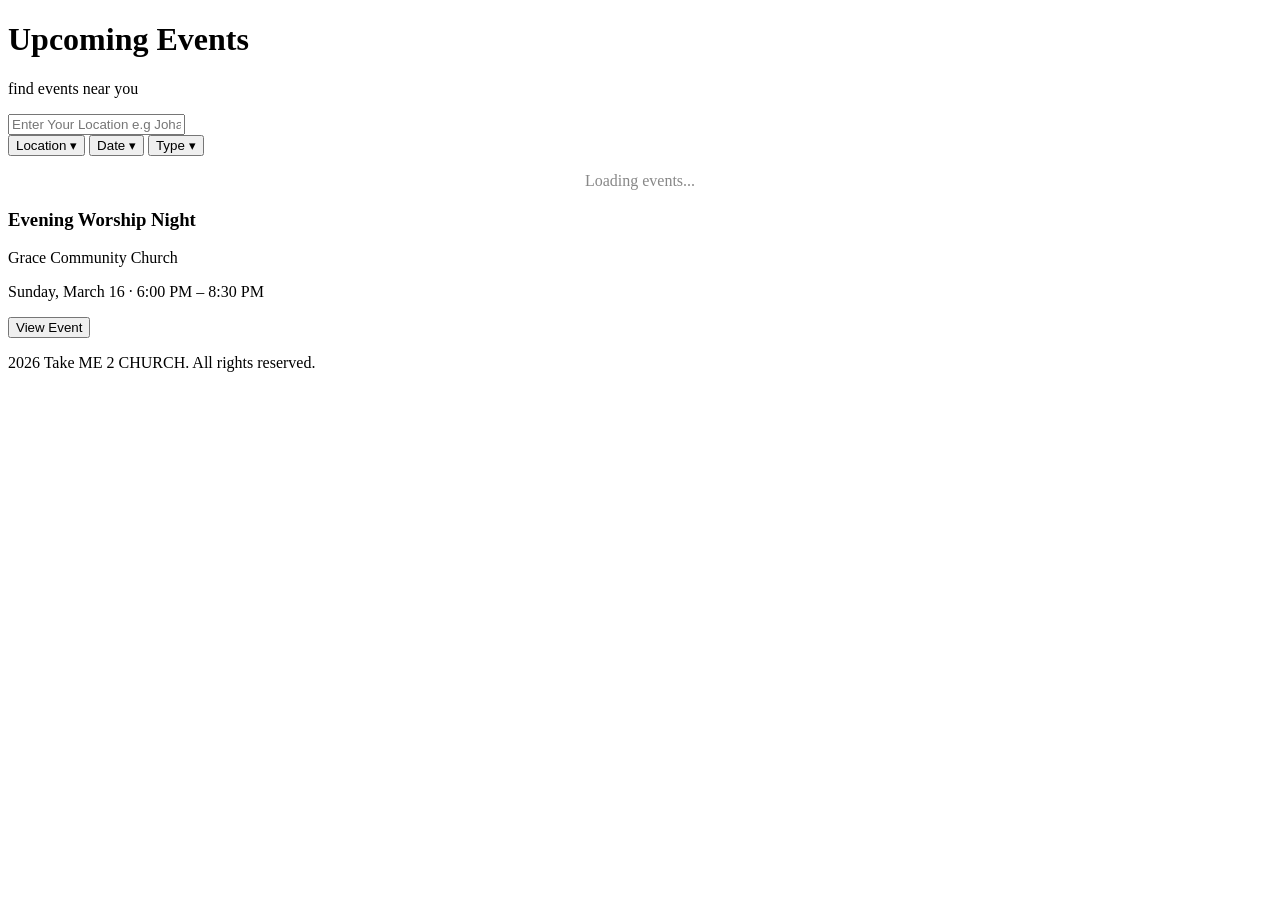
==== events.html @ f042c7aa "Add files via upload" ====
<!DOCTYPE html>
<html lang="en">
<head>
    <meta charset="UTF-8">
    <meta name="viewport" content="width=device-width, initial-scale=1.0">
    <title>Events</title>
    <link rel="stylesheet" href="/css/main.css">
    <link rel="stylesheet" href="/css/events.css">
    <link href="https://fonts.googleapis.com/css2?family=Intel+One+Mono:wght@300;400;500;600;700&display=swap" rel="stylesheet">
    <link href="https://fonts.googleapis.com/css2?family=Road+Rage&display=swap" rel="stylesheet">
</head>

<main class="main-content">
 <body class="loaded">
  <header id="navbar"></header>
   <script src="/js/nav.js"></script>
   <script src="/js/main.js"></script>

<body>
    
        <div class="page-title">
            <h1>Upcoming Events</h1>
            <p>find events near you</p>
        </div>

        <div class="search-container">
            <div class="search-input-wrapper">
                <input type="text" id="locationSearch" placeholder="Enter Your Location e.g Johannesburg">
            </div>
        </div>

        <div class="filters">
            <button class="filter-btn">Location ▾</button>
            <button class="filter-btn">Date ▾</button>
            <button class="filter-btn">Type ▾</button>
        </div>

        <!-- Container where JS will inject cards -->
        <div class="events-list" id="eventsList">
            <section class="section">
              <div id="results" class="card-grid" aria-live="polite"></div>
            </section>
            <!-- Loading state -->
            <p id="loadingText" style="text-align:center; color:#888;">Loading events...</p>

            <div class="events-cards">
            <!-- Event cards will be dynamically injected here by JS -->
              <!-- Left: Image Placeholder -->
      <div class="event-image"></div>

      <!-- Right: Event Details -->
      <div class="event-details">
        <div class="event-info">
          <h3 class="event-title">Evening Worship Night</h3>
          <p class="church-name">Grace Community Church</p>
          <p class="event-time">Sunday, March 16 · 6:00 PM – 8:30 PM</p>
        </div>
             <button class="btn-view-event">View Event</button>
             

        </div>
           
        <div class = "footer">
            <p>2026 Take ME 2 CHURCH. All rights reserved.</p>
        </div>
    
</body>
</html>
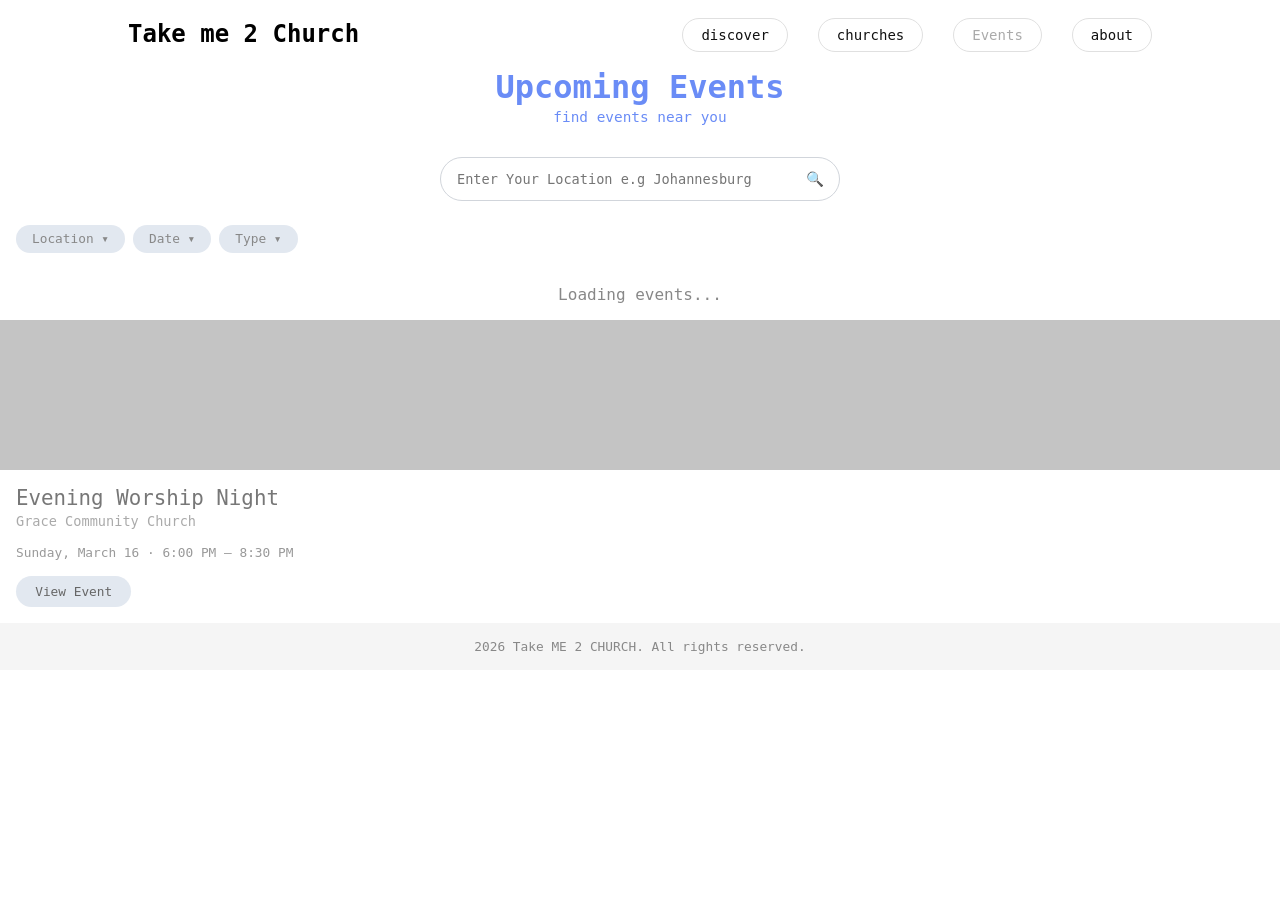
==== commit db89ae65: "Add files via upload" ====
--- a/events.html
+++ b/events.html
@@ -4,8 +4,8 @@
     <meta charset="UTF-8">
     <meta name="viewport" content="width=device-width, initial-scale=1.0">
     <title>Events</title>
-    <link rel="stylesheet" href="/css/main.css">
-    <link rel="stylesheet" href="/css/events.css">
+    <link rel="stylesheet" href="main.css">
+    <link rel="stylesheet" href="events.css">
     <link href="https://fonts.googleapis.com/css2?family=Intel+One+Mono:wght@300;400;500;600;700&display=swap" rel="stylesheet">
     <link href="https://fonts.googleapis.com/css2?family=Road+Rage&display=swap" rel="stylesheet">
 </head>
@@ -13,8 +13,8 @@
 <main class="main-content">
  <body class="loaded">
   <header id="navbar"></header>
-   <script src="/js/nav.js"></script>
-   <script src="/js/main.js"></script>
+   <script src="nav.js"></script>
+   <script src="main.js"></script>
 
 <body>
     
--- a/main.css
+++ b/main.css
@@ -0,0 +1,226 @@
+* {
+    margin: 0;
+    padding: 0;
+    box-sizing: border-box;
+    font-family: 'Intel One Mono', monospace;
+}  
+.nav-link {
+    text-decoration: none;
+    padding: 8px 18px;
+    border: 0.5px solid #e0e0e0;
+    border-radius: 20px;
+    font-size: 0.875rem;
+    color: #111;
+    transition: background-color 0.2s, border-color 0.2s;
+}
+
+.nav-link:hover {
+    background-color: #f5f5f5;
+    border-color: #aaa;
+}
+
+/* greyed out active page */
+.nav-link.active {
+    color: #aaa;
+    border-color: #e0e0e0;
+    background-color: transparent;
+    pointer-events: none;
+    cursor: default;
+}
+nav{
+    display: flex;
+    flex-direction: row;
+    justify-content: space-between;
+    align-items: center;
+    padding: 20px 10%;
+    background-color: #ffffff;
+    position: sticky;
+    top: 0;
+    gap: 20px;
+}
+nav ul {
+    display: flex;
+    list-style: none;
+    gap: 30px;
+    padding: 0;
+    margin: 0;
+}
+
+ul {
+    display: block;
+    list-style-type: disc;
+    margin-block-start: 1em;
+    margin-block-end: 1em;
+    padding-inline-start: 40px;
+}
+.hero{
+    display: flex;
+    flex-direction: column;
+    justify-content: center;
+    align-items: center;
+    text-align: center;
+    padding: 100px 10%;
+    background-color: #f5f5f5;
+}
+ .search-form{
+    padding: 20px;
+    display: flex;
+    align-items: center;
+    justify-content: center;
+    gap: 10px;
+ }
+ .search-panel{
+  
+    width:100%;
+    max-width: 720px;
+    padding:24px;
+    background-color: #f5f5f5;
+    margin:auto;
+    border:1px solid #e0e0e0;
+    border-radius: 16px;
+    box-shadow: 0 8px 24px rgba(23, 61, 53, 0.06);
+
+ }
+ .search-label {
+  display: block;
+  color: #2d0f6e;
+  font-size: 15px;
+  font-weight: 600;
+  margin-bottom: 2px;
+ }
+ .search-controls{
+    display: Grid;
+    grid-template-columns: minmax(0, 1fr) auto;
+    align-items: stretch;
+    gap: 10px;
+ }
+ #location-search {
+  width: 100%;
+  min-width: 0;
+  min-height: 50px;
+  padding: 0 16px;
+
+  border: 1px solid #D9E0DC;
+  border-radius: 10px;
+  background-color: #FFFFFF;
+
+  color: #202A27;
+  font-family: inherit;
+  font-size: 15px;
+
+  outline: none;
+  transition: border-color 0.2s ease,
+              box-shadow 0.2s ease;
+}
+
+#location-search::placeholder {
+  color: #89948F;
+}
+
+#location-search:focus {
+  border-color: #8293D0;
+  box-shadow: 0 0 0 3px rgba(23, 61, 53, 0.12);
+}
+.search-controls .button-primary {
+  min-height: 50px;
+  padding: 0 22px;
+
+  display: inline-flex;
+  align-items: center;
+  justify-content: center;
+  gap: 10px;
+
+  background-color: #8293D0;
+  color: #FFFFFF;
+
+  border: 1px solid #000000;
+  border-radius: 10px;
+
+  font-family: inherit;
+  font-size: 14px;
+  font-weight: 600;
+
+  cursor: pointer;
+  transition: background-color 0.2s ease,
+              transform 0.2s ease,
+              box-shadow 0.2s ease;
+}
+
+.search-controls .button-primary:hover {
+  background-color: #8293D0;
+  border-color: #0b37d454;
+}
+
+.search-controls .button-primary:active {
+  transform: scale(0.98);
+}
+
+.search-controls .button-primary:focus-visible,
+.location-button:focus-visible {
+  outline: 3px solid rgba(56, 23, 61, 0.3);
+  outline-offset: 3px;
+}
+.location-button {
+  align-self: flex-start;
+
+  display: inline-flex;
+  align-items: center;
+  gap: 8px;
+
+  padding: 5px 0;
+  margin-top: 2px;
+
+  background: transparent;
+  border: none;
+
+  color: #8293D0;
+  font-family: inherit;
+  font-size: 14px;
+  font-weight: 600;
+
+  cursor: pointer;
+  transition: color 0.2s ease;
+}
+
+.location-button:hover {
+  color: #450375;
+  text-decoration: underline;
+}
+
+.location-button span {
+  font-size: 19px;
+}
+.form-message {
+  margin: 0;
+  padding: 10px 12px;
+
+  background-color: #F7F8F6;
+  border-radius: 8px;
+
+  color: #64716C;
+  font-size: 13px;
+  line-height: 1.5;
+
+}
+.footer{ 
+    text-align: center;
+    padding: 20px 10%;
+    background-color: #f5f5f5;
+    color: #888;
+
+}
+@media (max-width: 768px) {
+    nav {
+        flex-direction: column;
+        gap: 20px;
+    }
+    nav ul{
+        flex-direction: column;
+        text-align: center;
+    }
+    section{
+        padding:60px 7%;
+    }
+
+}
+
--- a/events.css
+++ b/events.css
@@ -0,0 +1,129 @@
+ /* Base Styles & Typography */
+        :root {
+            --primary-color: #6a8cf6; /* Matching your Figma purple/blue */
+            --bg-color: #f4f5f8;
+            --card-bg: #ffffff;
+            --text-main: #333333;
+            --text-muted: #888888;
+            --border-color: #d1d5db;
+        }
+
+        /* { box-sizing: border-box; margin: 0; padding: 0; font-family: 'Road Rage', sans-serif; }
+        
+        body { background-color: var(--bg-color); color: var(--text-main); }
+
+        /* Navigation Header */
+        /*header {
+            display: flex;
+            justify-content: space-between;
+            align-items: center;
+            padding: 1rem 2rem;
+            background: transparent;
+        }
+        .logo { font-size: 1.2rem; font-weight: 700; color: var(--primary-color); }
+        .nav-links { display: flex; gap: 1.5rem; font-size: 0.85rem; color: var(--text-muted); }
+        .nav-links a { text-decoration: none; color: inherit; }
+        .nav-links a.active { color: var(--text-main); font-weight: bold; }
+        .btn-login {
+            background: var(--primary-color); color: white; border: none;
+            padding: 0.5rem 1rem; border-radius: 20px; font-size: 0.8rem; cursor: pointer;
+        }
+
+        /* Main Container */
+        /*main {margin: 2rem auto; padding: 0 1rem; }
+
+        /* Page Titles */
+    
+        .page-title { text-align: center; margin-bottom: 2rem; }
+        .page-title h1 { font-size: 2rem; color: var(--primary-color); font-weight: 600; margin-bottom: 0.2rem; }
+        .page-title p { color: var(--primary-color); font-size: 0.9rem; }
+
+        /* Search Bar */
+        .search-container {
+            display: flex; justify-content: center; margin-bottom: 1.5rem;
+        }
+        .search-input-wrapper {
+            position: relative; width: 100%; max-width: 400px;
+        }
+        .search-input-wrapper input {
+            width: 100%; padding: 0.8rem 2.5rem 0.8rem 1rem;
+            border: 1px solid var(--border-color); border-radius: 25px;
+            font-size: 0.85rem; outline: none; background: white;
+        }
+        .search-input-wrapper::after {
+            content: '🔍'; position: absolute; right: 1rem; top: 50%;
+            transform: translateY(-50%); font-size: 0.9rem; color: var(--text-muted);
+        }
+
+        /* Filters */
+        .filters {
+            display: flex; gap: 0.5rem; margin-bottom: 1rem;
+            padding: 0 1rem; overflow-x: auto; scrollbar-width: thin; scrollbar-color: var(--border-color) transparent;
+        }
+        .filter-btn {
+            
+            background: #e2e8f0; border: none; padding: 0.4rem 1rem;
+            border-radius: 15px; font-size: 0.8rem; color: var(--text-muted); cursor: pointer;
+            display: flex; align-items: center; gap: 0.3rem;
+        }
+
+        /* Event Cards List */
+        .events-list { display: flex; flex-direction: column; gap: 1rem; }
+
+        .event-card {
+            display: flex; background: var(--card-bg); border-radius: 12px;
+            border: 2px solid var(--border-color); overflow: hidden;
+            align-items: stretch; transition: transform 0.2s;
+        }
+        .event-card:hover { transform: translateY(-2px); box-shadow: 0 4px 12px rgba(0,0,0,0.05); }
+
+        /* Left side: Image Placeholder */
+        .event-image {
+            width: 250px; min-height: 140px;
+            background-color: #c4c4c4; /* Grey placeholder matching Figma */
+            flex-shrink: 0;
+            /* If you fetch real images from API, you would set background-image here */
+            background-size: cover; background-position: center;
+        }
+
+        /* Right side: Event Details */
+        .event-details {
+            padding: 1.5rem; display: flex; flex-direction: column; justify-content: space-between; flex-grow: 1;
+        }
+        .event-info h3 { font-size: 1.3rem; font-weight: 400; color: #777; margin-bottom: 0.2rem; }
+        .event-info .church-name { font-size: 0.85rem; color: #aaa; margin-bottom: 1rem; }
+        .event-info .event-time { font-size: 0.8rem; color: #999; }
+
+        /* View Event Button */
+        .btn-view-event {
+            align-self: flex-end; background: #e2e8f0; border: none;
+            padding: 0.5rem 1.2rem; border-radius: 20px; font-size: 0.8rem;
+            color: #666; cursor: pointer; transition: background 0.2s;
+        }
+        .btn-view-event:hover { background: #d1d5db; }
+
+        .footer {
+            text-align: center; padding: 1rem 0; color: var(--text-muted); font-size: 0.8rem;
+        }
+
+        /* Responsive Design */
+        @media (max-width: 768px) {}
+            .event-card { flex-direction: column; }
+            .event-image { width: 100%; height: 150px; }
+            .event-details { padding: 1rem; }
+            .btn-view-event { align-self: flex-start; margin-top: 1rem; }
+
+            @media (max-width: 768px) {
+    nav {
+        flex-direction: column;
+        gap: 20px;
+    }
+    nav ul{
+        flex-direction: column;
+        text-align: center;
+    }
+    section{
+        padding:60px 7%;
+    }
+
+}
